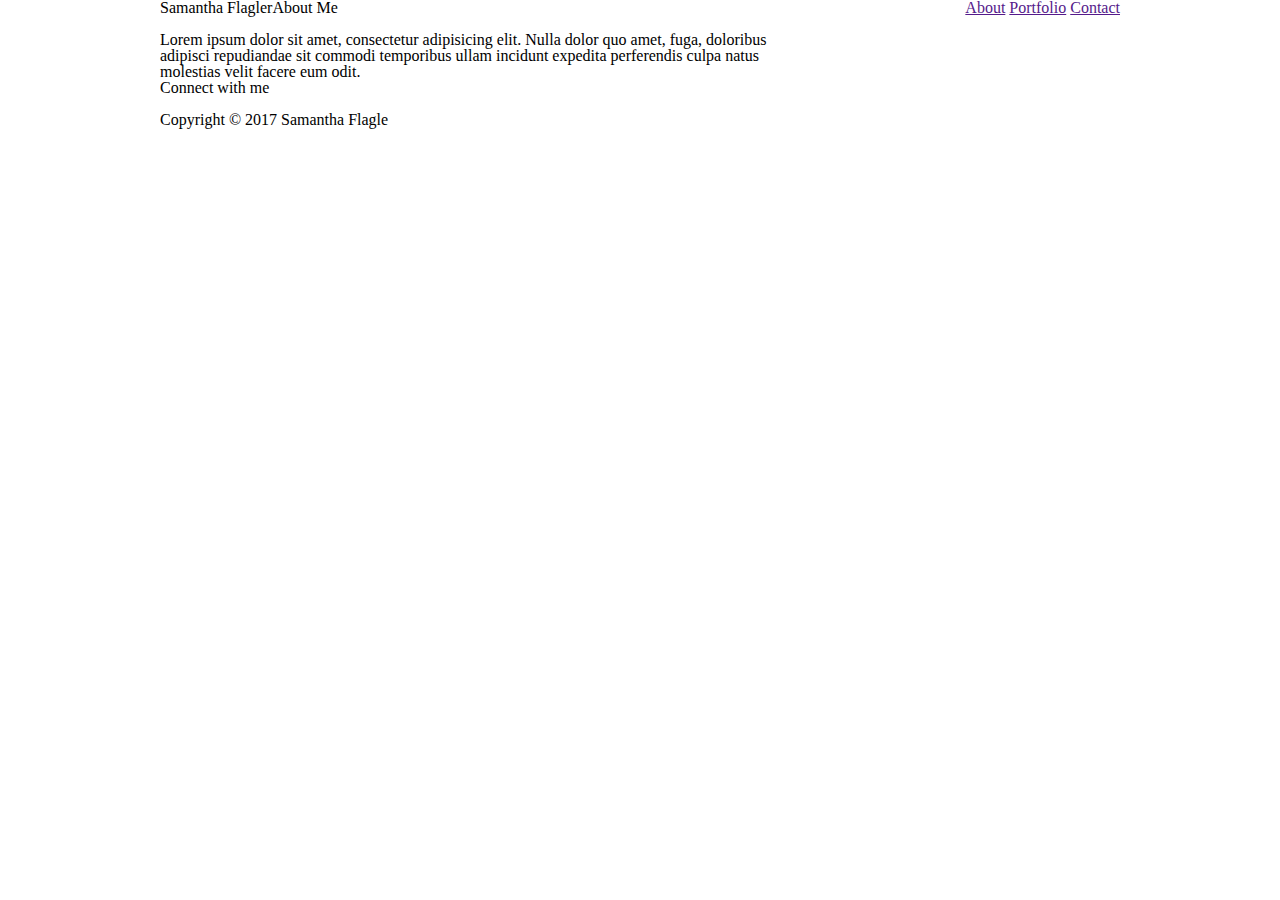
==== index.html @ a981f0f8 "Adding in css reset link to the head of the html and providing widths for sections in my html" ====
<!DOCTYPE html>
<html>
	<head>
		<link rel="stylesheet" href="assets/css/reset.css">
		<link rel="stylesheet" href="assets/css/style.css">
	</head>
	<body>
		<div class="main">
			<div>
				<h1 class="name-header">Samantha Flagler</h1>
			</div>
			<nav>
				<a href="">About</a>
				<a href="">Portfolio</a>
				<a href="">Contact</a>
			</nav>
			<section class="about-me">
				<h1>About Me</h1>
				<img src="" alt="">
				<p>Lorem ipsum dolor sit amet, consectetur adipisicing elit. Nulla dolor quo amet, fuga, doloribus adipisci repudiandae sit commodi temporibus ullam incidunt expedita perferendis culpa natus molestias velit facere eum odit.</p>
			</section>
			<section class="sidebar">
				<h2>Connect with me</h2>
				<div>
					<img src="" alt="">
					<img src="" alt="">
					<img src="" alt="">
				</div>
			</section>
			<footer>
				<p>Copyright &copy; 2017 Samantha Flagle</p>
			</footer>
		</div>
	</body>
</html>
---- assets/css/style.css ----
.main{
	width: 960px;
	margin:auto;
}

.about-me{
	width: 650px;
}

.sidebar{
	width: 270px;
}

.name-header{
	float: left;
}

nav{
	float: right;
}
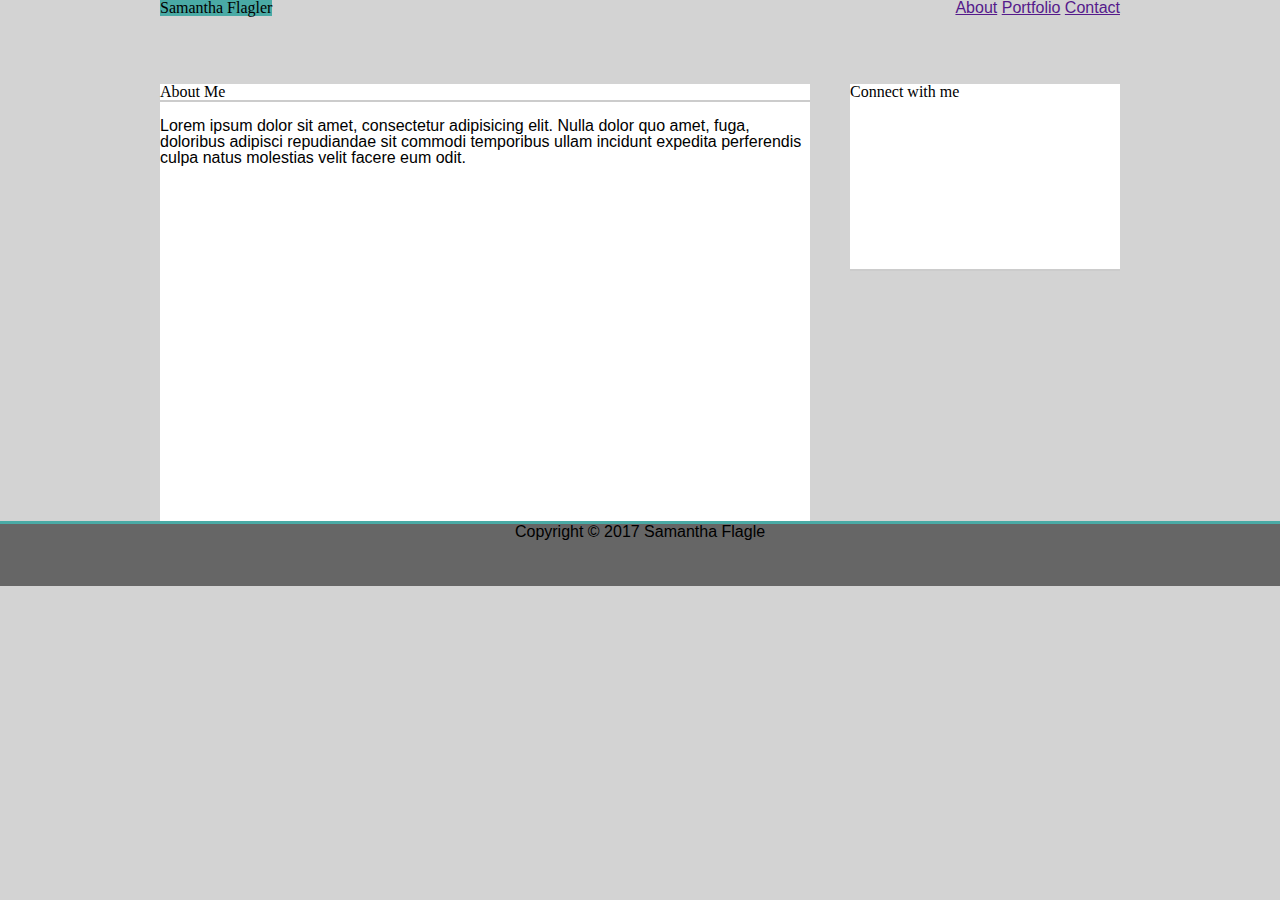
==== commit 9397d084: "Adjusting spacing and floats to match mockup" ====
--- a/index.html
+++ b/index.html
@@ -6,14 +6,17 @@
 	</head>
 	<body>
 		<div class="main">
-			<div>
-				<h1 class="name-header">Samantha Flagler</h1>
+			<div class="top-header">
+				<div class="">
+				<h1 class="name-header teal">Samantha Flagler</h1>
+				</div>
+				<nav>
+					<a href="">About</a>
+					<a href="">Portfolio</a>
+					<a href="">Contact</a>
+				</nav>
 			</div>
-			<nav>
-				<a href="">About</a>
-				<a href="">Portfolio</a>
-				<a href="">Contact</a>
-			</nav>
+			
 			<section class="about-me">
 				<h1>About Me</h1>
 				<img src="" alt="">
@@ -27,9 +30,10 @@
 					<img src="" alt="">
 				</div>
 			</section>
+			</div>
 			<footer>
 				<p>Copyright &copy; 2017 Samantha Flagle</p>
 			</footer>
-		</div>
+		
 	</body>
 </html>--- a/assets/css/style.css
+++ b/assets/css/style.css
@@ -1,3 +1,18 @@
+
+body{
+	background-color: lightgrey;
+	font-family: 'Arial', 'Helvetica Neue', Helvetica, sans-serif;
+}
+
+h1, h2 {
+	font-family: 'Georgia', Times, Times New Roman, serif;.
+}
+
+
+.top-header{
+	height: 84px;
+}
+
 .main{
 	width: 960px;
 	margin:auto;
@@ -5,10 +20,24 @@
 
 .about-me{
 	width: 650px;
+	clear: both;
+	background-color: #ffffff;
+	float: left;
+	height: 437px;
+}
+
+
+.about-me h1{
+	border-bottom: 2px solid #cccccc;
+
 }
 
 .sidebar{
 	width: 270px;
+	border-bottom: 2px solid #cccccc;
+	float: right;
+	height: 185px;
+	background-color: #ffffff;
 }
 
 .name-header{
@@ -17,4 +46,16 @@
 
 nav{
 	float: right;
-}+}
+
+.teal{
+	background-color:#4aaaa5;
+} 
+
+footer{
+	border-top: 3px solid #4aaaa5;
+	background-color: #666666;
+	clear: both;
+	height: 62px;
+	text-align: center;
+}
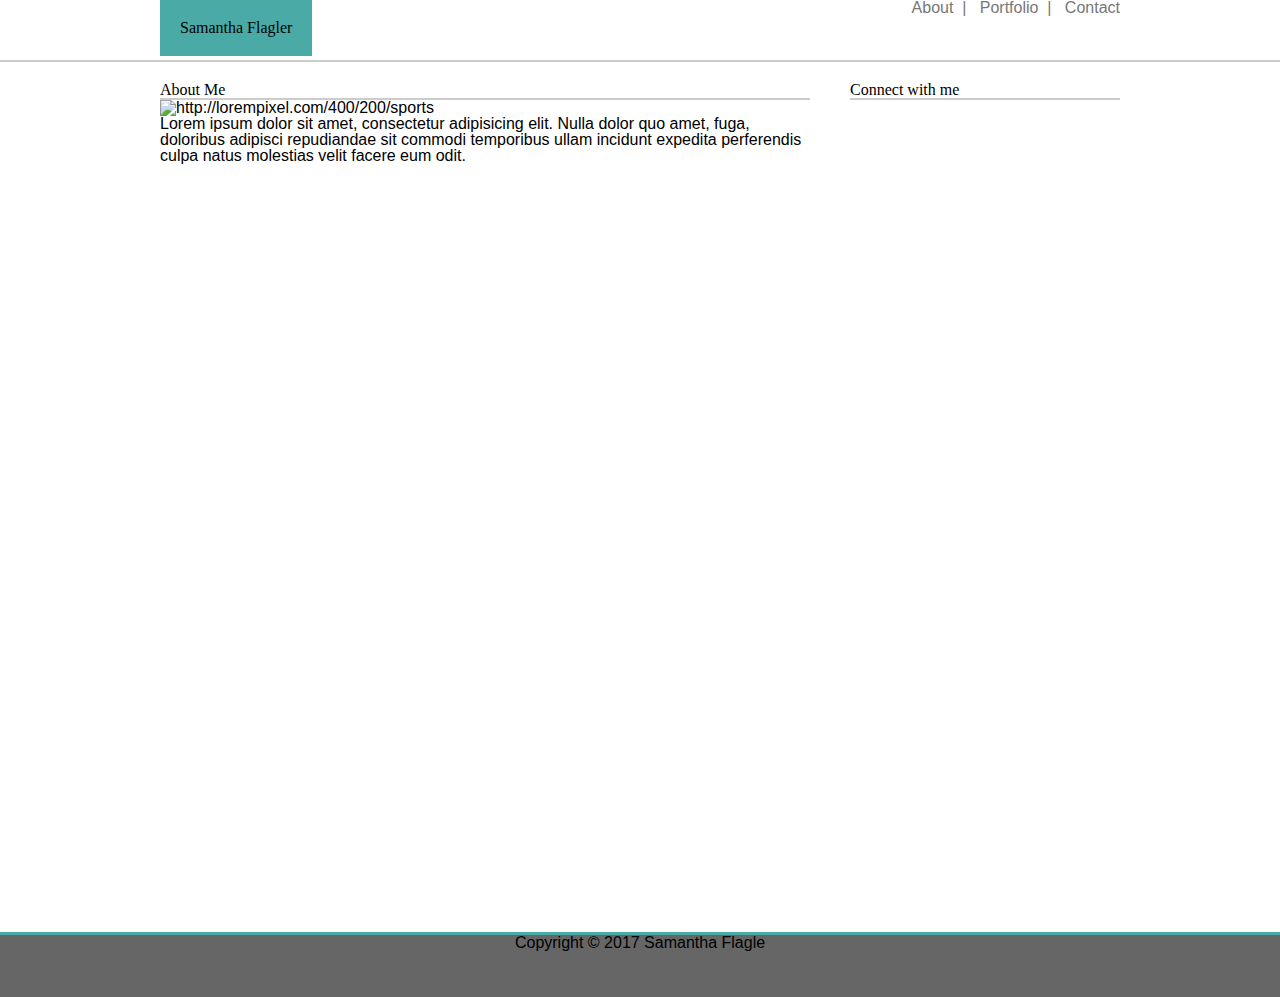
==== commit 772ef3d8: "Adding in sublte patterns and padding for layout accuracy." ====
--- a/index.html
+++ b/index.html
@@ -5,21 +5,22 @@
 		<link rel="stylesheet" href="assets/css/style.css">
 	</head>
 	<body>
-		<div class="main">
-			<div class="top-header">
-				<div class="">
-				<h1 class="name-header teal">Samantha Flagler</h1>
-				</div>
-				<nav>
-					<a href="">About</a>
-					<a href="">Portfolio</a>
-					<a href="">Contact</a>
-				</nav>
+		<div class="top-header">
+			<div class="nav-sec">
+			<div class="teal p-t-20 p-b-20 p-l-20 p-r-20 name-header">
+			<h1 class="">Samantha Flagler</h1>
 			</div>
-			
+			<nav>
+				<a href="">About&nbsp;&nbsp;|&nbsp;&nbsp;</a>
+				<a href="">Portfolio&nbsp;&nbsp;|&nbsp;&nbsp;</a>
+				<a href="">Contact</a>
+			</nav>
+			</div>
+		</div>
+		<div class="main p-t-20">
 			<section class="about-me">
 				<h1>About Me</h1>
-				<img src="" alt="">
+				<img src="" alt="http://lorempixel.com/400/200/sports">
 				<p>Lorem ipsum dolor sit amet, consectetur adipisicing elit. Nulla dolor quo amet, fuga, doloribus adipisci repudiandae sit commodi temporibus ullam incidunt expedita perferendis culpa natus molestias velit facere eum odit.</p>
 			</section>
 			<section class="sidebar">
--- a/assets/css/style.css
+++ b/assets/css/style.css
@@ -1,22 +1,53 @@
+
+html, body {
+  height: 100%;
+  margin: 0;
+}
+
+
 
 body{
-	background-color: lightgrey;
+	background-image: url(file:///Users/samanthaflagler/Desktop/myworkspace/Basic-Portfolio/assets/images/hypnotize.png);
+	background-repeat: repeat;
+    background-position: top left;
+    background-attachment: scroll;
 	font-family: 'Arial', 'Helvetica Neue', Helvetica, sans-serif;
+}
+
+
+a{
+	text-decoration: none;
+	color:#777777;
 }
 
 h1, h2 {
 	font-family: 'Georgia', Times, Times New Roman, serif;.
 }
 
+h2{
+	border-bottom: 2px solid #cccccc;
+}
 
 .top-header{
-	height: 84px;
+	height: 60px;
+	border-bottom: 2px solid #cccccc;
+	background-color: #ffffff;
+
 }
 
-.main{
+
+.main, .nav-sec{
 	width: 960px;
 	margin:auto;
+	 min-height: 100%;
+
+  /* Equal to height of footer */
+  /* But also accounting for potential margin-bottom of last child */
+  margin-bottom: -50px;
 }
+
+
+
 
 .about-me{
 	width: 650px;
@@ -34,7 +65,6 @@
 
 .sidebar{
 	width: 270px;
-	border-bottom: 2px solid #cccccc;
 	float: right;
 	height: 185px;
 	background-color: #ffffff;
@@ -52,10 +82,30 @@
 	background-color:#4aaaa5;
 } 
 
+
+.p-t-20{
+	padding-top: 20px;
+}
+.p-b-20{
+	padding-bottom: 20px;
+}
+.p-l-20{
+	padding-left: 20px;
+}
+.p-r-20{
+	padding-right: 20px;
+}
+
+footer
+ {
+  height: 50px;
+}
+
 footer{
 	border-top: 3px solid #4aaaa5;
 	background-color: #666666;
 	clear: both;
 	height: 62px;
 	text-align: center;
+	
 }
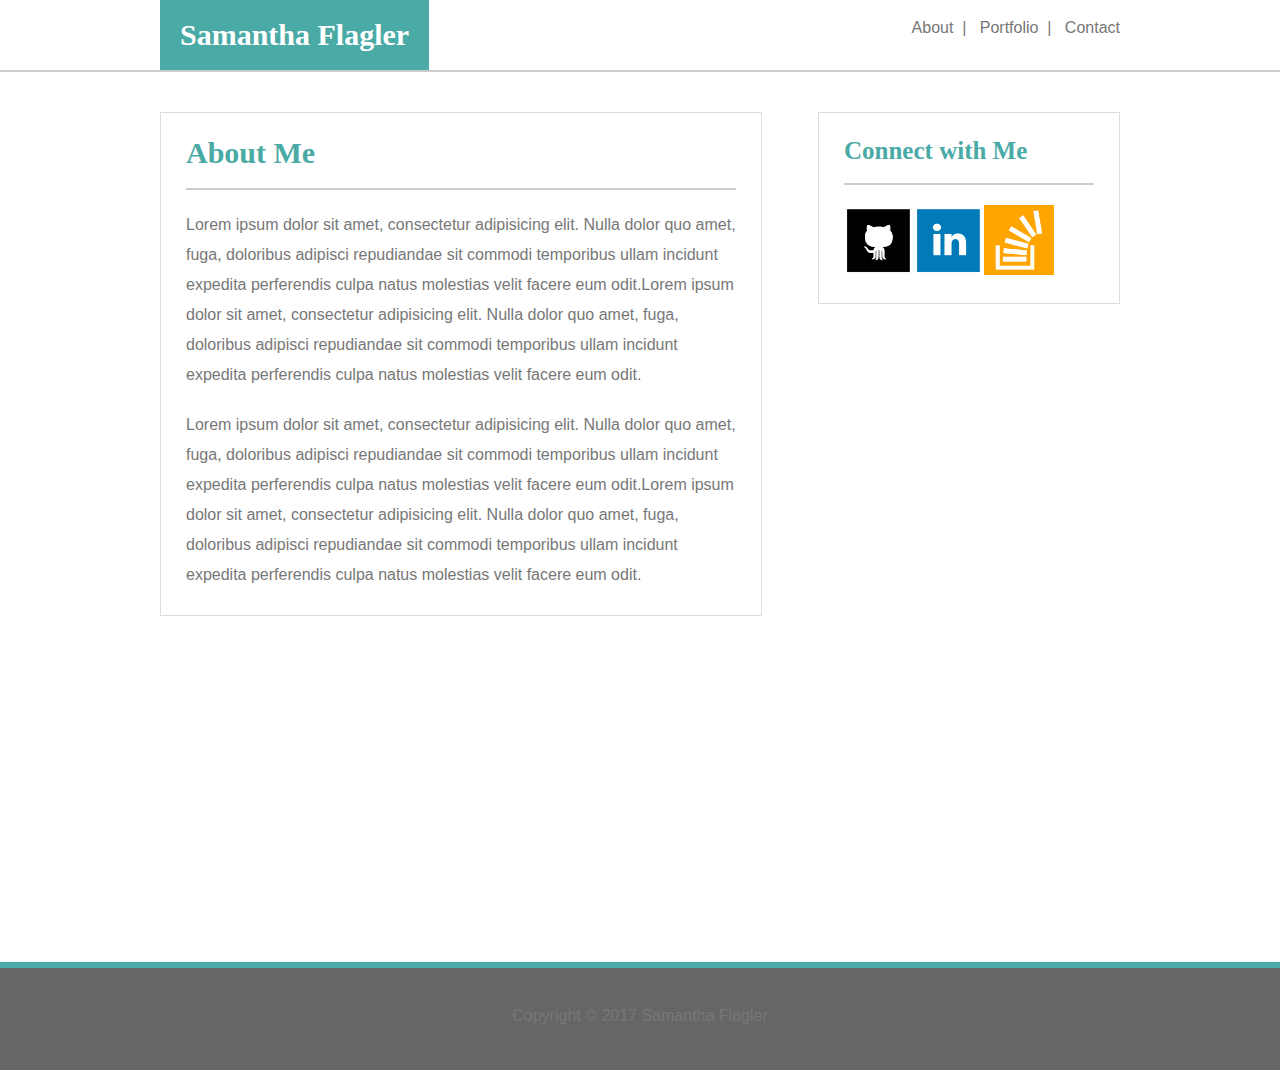
==== commit 9dfb6131: "Adjusting index.html file to use a template for remaining pages." ====
--- a/index.html
+++ b/index.html
@@ -5,36 +5,43 @@
 		<link rel="stylesheet" href="assets/css/style.css">
 	</head>
 	<body>
-		<div class="top-header">
+		<div class="top-header m-b-20">
 			<div class="nav-sec">
-			<div class="teal p-t-20 p-b-20 p-l-20 p-r-20 name-header">
-			<h1 class="">Samantha Flagler</h1>
-			</div>
-			<nav>
-				<a href="">About&nbsp;&nbsp;|&nbsp;&nbsp;</a>
-				<a href="">Portfolio&nbsp;&nbsp;|&nbsp;&nbsp;</a>
-				<a href="">Contact</a>
-			</nav>
+				<div class="teal p-t-20 p-b-20 p-l-20 p-r-20 name-header">
+					<h1 class="">Samantha Flagler</h1>
+				</div>
+				<nav class="p-t-20">
+					<a href="">About&nbsp;&nbsp;|&nbsp;&nbsp;</a>
+					<a href="">Portfolio&nbsp;&nbsp;|&nbsp;&nbsp;</a>
+					<a href="">Contact</a>
+				</nav>
 			</div>
 		</div>
 		<div class="main p-t-20">
-			<section class="about-me">
-				<h1>About Me</h1>
-				<img src="" alt="http://lorempixel.com/400/200/sports">
-				<p>Lorem ipsum dolor sit amet, consectetur adipisicing elit. Nulla dolor quo amet, fuga, doloribus adipisci repudiandae sit commodi temporibus ullam incidunt expedita perferendis culpa natus molestias velit facere eum odit.</p>
+			<section class="about-me p-all-25">
+				<h1 class="p-b-20">About Me</h1>
+				<img class="p-t-20 left m-r-20" src="http://lorempixel.com/400/200/sports" alt="">
+				<p class="right p-t-20">Lorem ipsum dolor sit amet, consectetur adipisicing elit. Nulla dolor quo amet, fuga, doloribus adipisci repudiandae sit commodi temporibus ullam incidunt expedita perferendis culpa natus molestias velit facere eum odit.Lorem ipsum dolor sit amet, consectetur adipisicing elit. Nulla dolor quo amet, fuga, doloribus adipisci repudiandae sit commodi temporibus ullam incidunt expedita perferendis culpa natus molestias velit facere eum odit.</p>
+				<p class="clear p-t-20">Lorem ipsum dolor sit amet, consectetur adipisicing elit. Nulla dolor quo amet, fuga, doloribus adipisci repudiandae sit commodi temporibus ullam incidunt expedita perferendis culpa natus molestias velit facere eum odit.Lorem ipsum dolor sit amet, consectetur adipisicing elit. Nulla dolor quo amet, fuga, doloribus adipisci repudiandae sit commodi temporibus ullam incidunt expedita perferendis culpa natus molestias velit facere eum odit.</p>
 			</section>
-			<section class="sidebar">
-				<h2>Connect with me</h2>
-				<div>
-					<img src="" alt="">
-					<img src="" alt="">
-					<img src="" alt="">
+			<section class="sidebar p-all-25">
+				<h2 class="p-b-20">Connect with Me</h2>
+				<div class="p-t-20">
+					<a href="" target="_blank" class="left">
+						<img src="assets/images/if_github_square_black_107109.png" alt="">
+					</a>
+					<a href="" target="_blank" class="left">
+						<img src="assets/images/if_linkedin_square_color_107091.png" alt="">
+					</a>
+					<a href="" target="_blank" class="left">
+						<img src="assets/images/if_stackoverflow_273179.png" alt="">
+					</a>
 				</div>
 			</section>
 			</div>
-			<footer>
-				<p>Copyright &copy; 2017 Samantha Flagle</p>
+			<footer class="p-t-40">
+				<p>Copyright &copy; 2017 Samantha Flagler</p>
 			</footer>
-		
+	
 	</body>
 </html>--- a/assets/css/style.css
+++ b/assets/css/style.css
@@ -7,7 +7,7 @@
 
 
 body{
-	background-image: url(file:///Users/samanthaflagler/Desktop/myworkspace/Basic-Portfolio/assets/images/hypnotize.png);
+	background-image: url(assets/images/hypnotize.png);
 	background-repeat: repeat;
     background-position: top left;
     background-attachment: scroll;
@@ -20,8 +20,20 @@
 	color:#777777;
 }
 
+p{
+	color:#777777;
+}
+
 h1, h2 {
-	font-family: 'Georgia', Times, Times New Roman, serif;.
+	font-family: 'Georgia', Times, Times New Roman, serif;
+	color:#4aaaa5;
+	font-size: 30px;
+	font-weight: bold;
+}
+
+
+.sidebar h2{
+	font-size: 25px;
 }
 
 h2{
@@ -29,9 +41,16 @@
 }
 
 .top-header{
-	height: 60px;
-	border-bottom: 2px solid #cccccc;
 	background-color: #ffffff;
+	border-bottom: 2px solid #cccccc;;
+	overflow: auto;
+
+
+}
+
+
+.top-header h1{
+	color: #ffffff;
 
 }
 
@@ -40,35 +59,60 @@
 	width: 960px;
 	margin:auto;
 	 min-height: 100%;
+	  /* Equal to height of footer */
+	  /* But also accounting for potential margin-bottom of last child */
+	  margin-bottom: -50px;
+}
 
-  /* Equal to height of footer */
-  /* But also accounting for potential margin-bottom of last child */
-  margin-bottom: -50px;
+.clear{
+	clear: both;
 }
 
 
+.left{
+	float: left;
+}
 
+.left img{
+	width: 70px;
+}
+
+.right{
+	float: none;
+}
 
 .about-me{
-	width: 650px;
+	width: 550px;
 	clear: both;
 	background-color: #ffffff;
 	float: left;
-	height: 437px;
+	border: 1px solid #dddddd;
+}
+
+
+.about-me p{
+	line-height: 30px;
+}
+
+.about-me img{
+	width: 38%;
 }
 
 
 .about-me h1{
 	border-bottom: 2px solid #cccccc;
 
+
 }
 
 .sidebar{
-	width: 270px;
+	width: 250px;
 	float: right;
-	height: 185px;
 	background-color: #ffffff;
+	border: 1px solid #dddddd;
 }
+
+
 
 .name-header{
 	float: left;
@@ -82,6 +126,13 @@
 	background-color:#4aaaa5;
 } 
 
+.m-r-20{
+	margin-right: 20px;
+}
+
+.m-b-20{
+	margin-bottom: 20px;
+}
 
 .p-t-20{
 	padding-top: 20px;
@@ -89,6 +140,13 @@
 .p-b-20{
 	padding-bottom: 20px;
 }
+
+
+.p-t-40{
+	padding-top: 40px;
+}
+
+
 .p-l-20{
 	padding-left: 20px;
 }
@@ -96,16 +154,16 @@
 	padding-right: 20px;
 }
 
-footer
- {
-  height: 50px;
+.p-all-25{
+	padding: 25px;
 }
 
 footer{
-	border-top: 3px solid #4aaaa5;
+	border-top: 6px solid #4aaaa5;
 	background-color: #666666;
 	clear: both;
 	height: 62px;
 	text-align: center;
+	color:#ffffff;
 	
 }
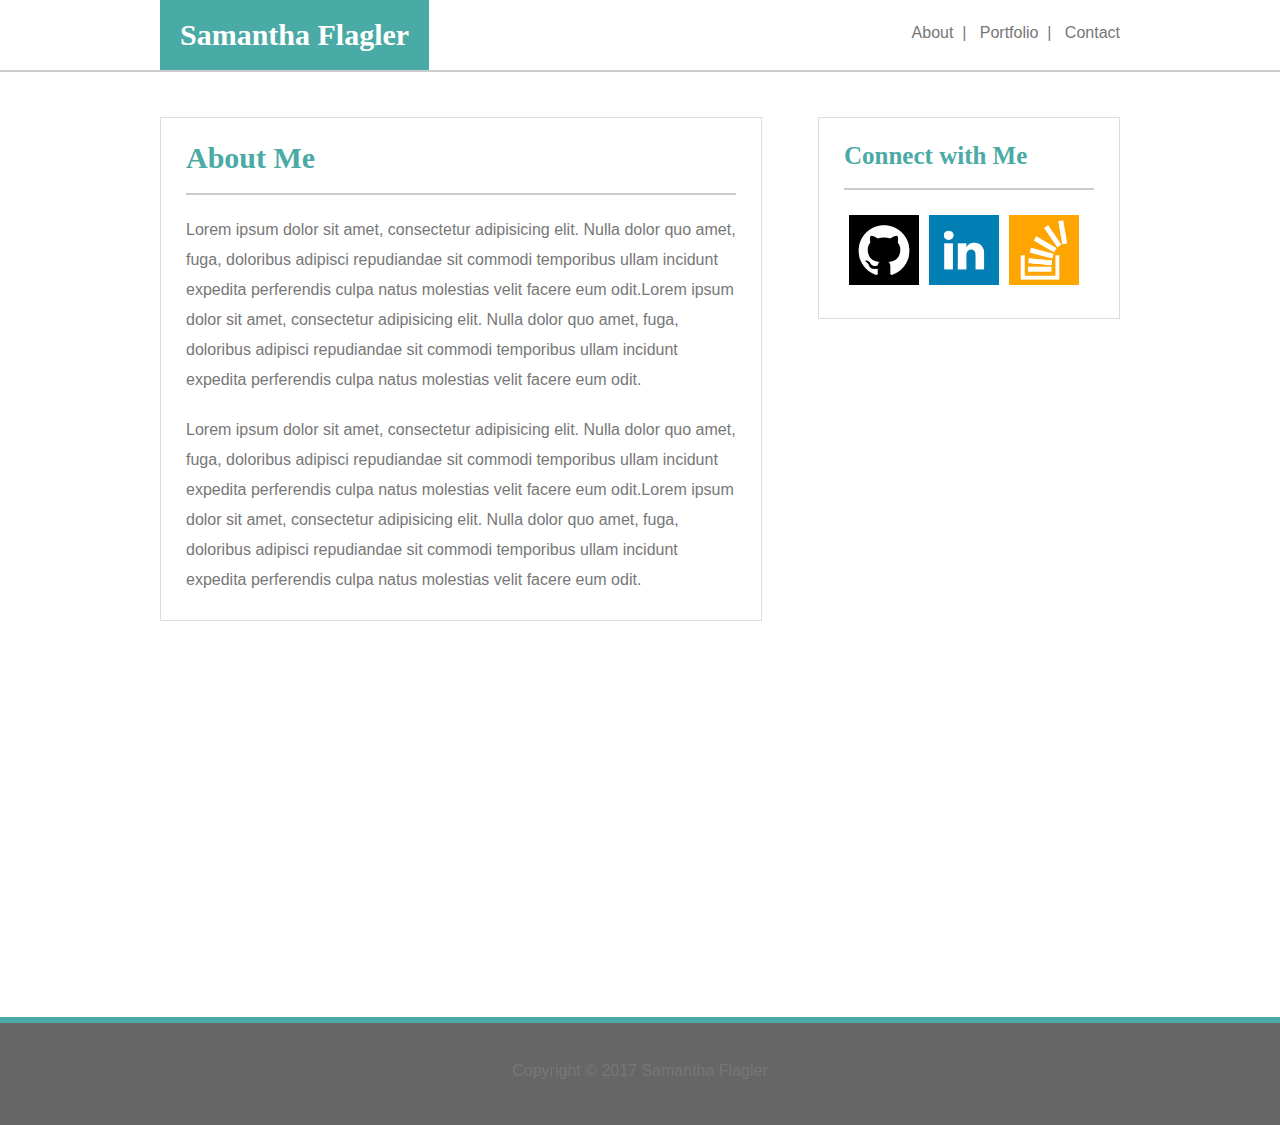
==== commit c7cacb83: "Completeing main layot for the remaining pages." ====
--- a/index.html
+++ b/index.html
@@ -10,14 +10,14 @@
 				<div class="teal p-t-20 p-b-20 p-l-20 p-r-20 name-header">
 					<h1 class="">Samantha Flagler</h1>
 				</div>
-				<nav class="p-t-20">
+				<nav class="p-t-25 p-b-25">
 					<a href="">About&nbsp;&nbsp;|&nbsp;&nbsp;</a>
 					<a href="">Portfolio&nbsp;&nbsp;|&nbsp;&nbsp;</a>
 					<a href="">Contact</a>
 				</nav>
 			</div>
 		</div>
-		<div class="main p-t-20">
+		<div class="main p-all-25">
 			<section class="about-me p-all-25">
 				<h1 class="p-b-20">About Me</h1>
 				<img class="p-t-20 left m-r-20" src="http://lorempixel.com/400/200/sports" alt="">
@@ -27,14 +27,14 @@
 			<section class="sidebar p-all-25">
 				<h2 class="p-b-20">Connect with Me</h2>
 				<div class="p-t-20">
-					<a href="" target="_blank" class="left">
-						<img src="assets/images/if_github_square_black_107109.png" alt="">
+					<a href="https://github.com/sflagl" target="_blank" class="left">
+						<img class="p-all-5" src="assets/images/if_github_273178.png" alt="Github">
 					</a>
-					<a href="" target="_blank" class="left">
-						<img src="assets/images/if_linkedin_square_color_107091.png" alt="">
+					<a href="https://www.linkedin.com/in/samantha-flagler-8895266a/" target="_blank" class="left">
+						<img class="p-all-5" src="assets/images/if_linkedin_272550.png" alt="linkedIn">
 					</a>
-					<a href="" target="_blank" class="left">
-						<img src="assets/images/if_stackoverflow_273179.png" alt="">
+					<a href="https://stackoverflow.com/users/8816436/sflagl?tab=profile" target="_blank" class="left">
+						<img class="p-all-5" src="assets/images/if_stackoverflow_273179.png" alt="stackoverflow">
 					</a>
 				</div>
 			</section>
--- a/assets/css/style.css
+++ b/assets/css/style.css
@@ -1,19 +1,18 @@
+
+/*Element styles*/
 
 html, body {
   height: 100%;
   margin: 0;
 }
 
-
-
 body{
-	background-image: url(assets/images/hypnotize.png);
+	background-image: url(https://www.toptal.com/designers/subtlepatterns/patterns/round.png);
 	background-repeat: repeat;
     background-position: top left;
     background-attachment: scroll;
 	font-family: 'Arial', 'Helvetica Neue', Helvetica, sans-serif;
 }
-
 
 a{
 	text-decoration: none;
@@ -32,20 +31,38 @@
 }
 
 
-.sidebar h2{
-	font-size: 25px;
-}
-
 h2{
 	border-bottom: 2px solid #cccccc;
 }
 
+nav{
+	float: right;
+}
+
+
+footer{
+	border-top: 6px solid #4aaaa5;
+	background-color: #666666;
+	clear: both;
+	height: 62px;
+	text-align: center;
+	color:#ffffff;
+	
+}
+
+/*Element style*/
+
+/*Classes*/
+
+.name-header{
+	float: left;
+}
+
+
 .top-header{
 	background-color: #ffffff;
-	border-bottom: 2px solid #cccccc;;
+	border-bottom: 2px solid #cccccc;
 	overflow: auto;
-
-
 }
 
 
@@ -61,7 +78,7 @@
 	 min-height: 100%;
 	  /* Equal to height of footer */
 	  /* But also accounting for potential margin-bottom of last child */
-	  margin-bottom: -50px;
+	  margin-bottom: -25px;
 }
 
 .clear{
@@ -89,7 +106,6 @@
 	border: 1px solid #dddddd;
 }
 
-
 .about-me p{
 	line-height: 30px;
 }
@@ -98,11 +114,8 @@
 	width: 38%;
 }
 
-
 .about-me h1{
 	border-bottom: 2px solid #cccccc;
-
-
 }
 
 .sidebar{
@@ -112,58 +125,74 @@
 	border: 1px solid #dddddd;
 }
 
-
-
-.name-header{
-	float: left;
+.sidebar h2{
+	font-size: 25px;
 }
 
-nav{
-	float: right;
-}
 
 .teal{
 	background-color:#4aaaa5;
 } 
 
+/*Margin Right*/
+
 .m-r-20{
 	margin-right: 20px;
 }
+
+/*Margin Bottom*/
 
 .m-b-20{
 	margin-bottom: 20px;
 }
 
+
+/*Padding Top*/
+
 .p-t-20{
 	padding-top: 20px;
 }
-.p-b-20{
-	padding-bottom: 20px;
+
+.p-t-25{
+	padding-top: 25px;
 }
-
 
 .p-t-40{
 	padding-top: 40px;
 }
 
+/*Padding Bottom*/
+
+.p-b-20{
+	padding-bottom: 20px;
+}
+
+.p-b-25{
+	padding-bottom: 25px;
+}
+
+/*Padding Left*/
 
 .p-l-20{
 	padding-left: 20px;
 }
+
+/*Padding Right*/
+
 .p-r-20{
 	padding-right: 20px;
 }
+
+/*Padding for all side*/
 
 .p-all-25{
 	padding: 25px;
 }
 
-footer{
-	border-top: 6px solid #4aaaa5;
-	background-color: #666666;
-	clear: both;
-	height: 62px;
-	text-align: center;
-	color:#ffffff;
-	
+.p-all-5{
+	padding:5px;
 }
+
+/*Classes*/
+
+
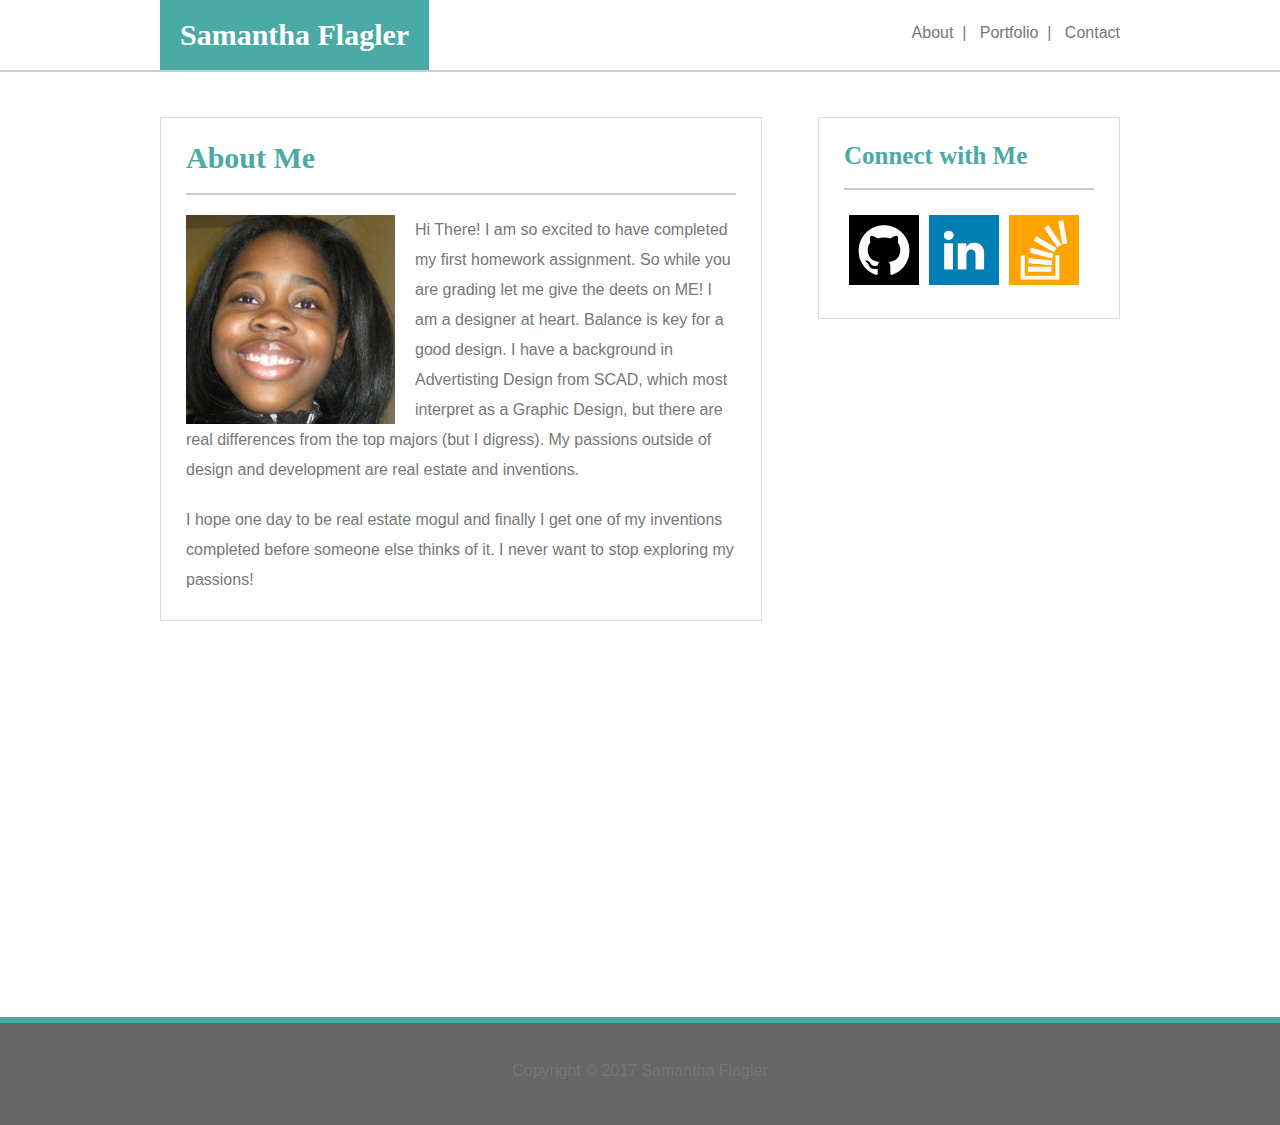
==== commit e4cbf72f: "Incorporating animation and personal pieces like my photo and backgound" ====
--- a/index.html
+++ b/index.html
@@ -11,18 +11,18 @@
 					<h1 class="">Samantha Flagler</h1>
 				</div>
 				<nav class="p-t-25 p-b-25">
-					<a href="">About&nbsp;&nbsp;|&nbsp;&nbsp;</a>
-					<a href="">Portfolio&nbsp;&nbsp;|&nbsp;&nbsp;</a>
-					<a href="">Contact</a>
+					<a href="index.html">About&nbsp;&nbsp;|&nbsp;&nbsp;</a>
+					<a href="portfolio.html">Portfolio&nbsp;&nbsp;|&nbsp;&nbsp;</a>
+					<a href="contact.html">Contact</a>
 				</nav>
 			</div>
 		</div>
 		<div class="main p-all-25">
 			<section class="about-me p-all-25">
 				<h1 class="p-b-20">About Me</h1>
-				<img class="p-t-20 left m-r-20" src="http://lorempixel.com/400/200/sports" alt="">
-				<p class="right p-t-20">Lorem ipsum dolor sit amet, consectetur adipisicing elit. Nulla dolor quo amet, fuga, doloribus adipisci repudiandae sit commodi temporibus ullam incidunt expedita perferendis culpa natus molestias velit facere eum odit.Lorem ipsum dolor sit amet, consectetur adipisicing elit. Nulla dolor quo amet, fuga, doloribus adipisci repudiandae sit commodi temporibus ullam incidunt expedita perferendis culpa natus molestias velit facere eum odit.</p>
-				<p class="clear p-t-20">Lorem ipsum dolor sit amet, consectetur adipisicing elit. Nulla dolor quo amet, fuga, doloribus adipisci repudiandae sit commodi temporibus ullam incidunt expedita perferendis culpa natus molestias velit facere eum odit.Lorem ipsum dolor sit amet, consectetur adipisicing elit. Nulla dolor quo amet, fuga, doloribus adipisci repudiandae sit commodi temporibus ullam incidunt expedita perferendis culpa natus molestias velit facere eum odit.</p>
+				<img class="p-t-20 left m-r-20" src="assets/images/personalphoto.jpg" alt="">
+				<p class="right p-t-20">Hi There! I am so excited to have completed my first homework assignment. So while you are grading let me give the deets on ME! I am a designer at heart. Balance is key for a good design. I have a background in Advertisting Design from SCAD, which most interpret as a Graphic Design, but there are real differences from the top majors (but I digress). My passions outside of design and development are real estate and inventions. </p>
+				<p class="clear p-t-20">I hope one day to be real estate mogul and finally I get one of my inventions completed before someone else thinks of it. I never want to stop exploring my passions!</p>
 			</section>
 			<section class="sidebar p-all-25">
 				<h2 class="p-b-20">Connect with Me</h2>
--- a/assets/css/style.css
+++ b/assets/css/style.css
@@ -17,6 +17,10 @@
 a{
 	text-decoration: none;
 	color:#777777;
+}
+
+a:hover{
+	color: #E89F0C;
 }
 
 p{
@@ -151,7 +155,32 @@
 
 .p-t-20{
 	padding-top: 20px;
-}
+
+}
+
+/*Animation*/
+
+img:hover{
+	animation: shake 0.5s;
+	animation-iteration-count: infinite; 
+}
+
+@keyframes shake {
+    0% { transform: translate(1px, 1px) rotate(0deg); }
+    10% { transform: translate(-1px, -2px) rotate(-1deg); }
+    20% { transform: translate(-3px, 0px) rotate(1deg); }
+    30% { transform: translate(3px, 2px) rotate(0deg); }
+    40% { transform: translate(1px, -1px) rotate(1deg); }
+    50% { transform: translate(-1px, 2px) rotate(-1deg); }
+    60% { transform: translate(-3px, 1px) rotate(0deg); }
+    70% { transform: translate(3px, 1px) rotate(-1deg); }
+    80% { transform: translate(-1px, -1px) rotate(1deg); }
+    90% { transform: translate(1px, 2px) rotate(0deg); }
+    100% { transform: translate(1px, -2px) rotate(-1deg); }
+}
+
+
+
 
 .p-t-25{
 	padding-top: 25px;
